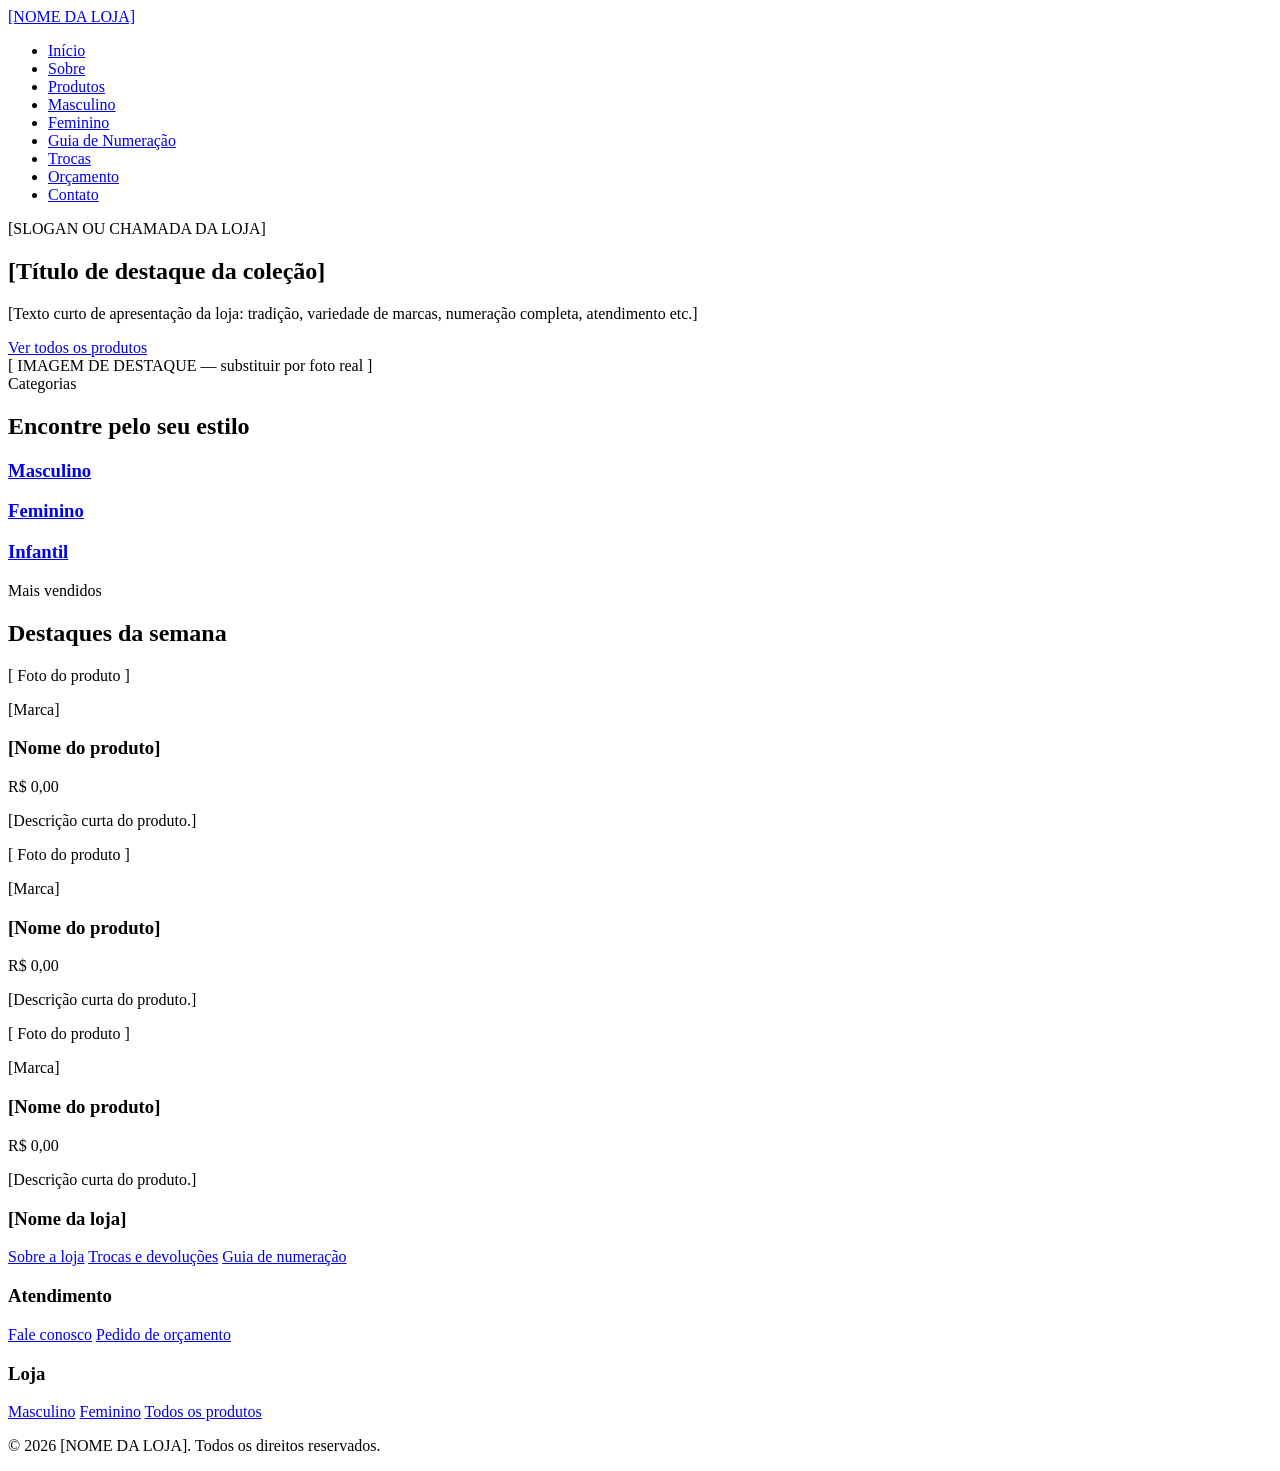
==== index.html @ acfb361a "Add files via upload" ====
<!DOCTYPE html>
<html lang="pt-BR">
<head>
  <meta charset="UTF-8">
  <meta name="viewport" content="width=device-width, initial-scale=1.0">
  <title>[NOME DA LOJA] — Tênis Online</title>
  <meta name="description" content="[NOME DA LOJA]: tênis masculinos, femininos e infantis das melhores marcas.">
  <link rel="stylesheet" href="css/style.css">
</head>
<body>

  <header>
    <div class="header-conteudo">
      <a href="index.html" class="logo">[NOME DA LOJA]</a>
      <nav aria-label="Navegação principal">
        <ul>
          <li><a href="index.html" aria-current="page">Início</a></li>
          <li><a href="sobre.html">Sobre</a></li>
          <li><a href="produtos.html">Produtos</a></li>
          <li><a href="masculino.html">Masculino</a></li>
          <li><a href="feminino.html">Feminino</a></li>
          <li><a href="guia-de-numeracao.html">Guia de Numeração</a></li>
          <li><a href="trocas-e-devolucoes.html">Trocas</a></li>
          <li><a href="orcamento.html">Orçamento</a></li>
          <li><a href="contato.html">Contato</a></li>
        </ul>
      </nav>
    </div>
  </header>

  <main>

    <section class="hero" aria-labelledby="titulo-hero">
      <div>
        <span class="eyebrow">[SLOGAN OU CHAMADA DA LOJA]</span>
        <h1 id="titulo-hero">[Título de destaque da coleção]</h1>
        <p>[Texto curto de apresentação da loja: tradição, variedade de marcas,
          numeração completa, atendimento etc.]</p>
        <a href="produtos.html" class="btn btn-primario">Ver todos os produtos</a>
      </div>
      <div class="imagem-placeholder" role="img" aria-label="Foto de destaque de um tênis da coleção atual">
        [ IMAGEM DE DESTAQUE — substituir por foto real ]
      </div>
    </section>

    <section aria-labelledby="titulo-categorias">
      <span class="eyebrow">Categorias</span>
      <h2 id="titulo-categorias">Encontre pelo seu estilo</h2>
      <div class="grid-categorias">
        <a href="masculino.html" class="categoria-tile"><h3>Masculino</h3></a>
        <a href="feminino.html" class="categoria-tile"><h3>Feminino</h3></a>
        <a href="produtos.html" class="categoria-tile"><h3>Infantil</h3></a>
      </div>
    </section>

    <section aria-labelledby="titulo-destaques">
      <span class="eyebrow">Mais vendidos</span>
      <h2 id="titulo-destaques">Destaques da semana</h2>

      <div class="grid-produtos">
        <article class="card-produto">
          <div class="imagem-produto">[ Foto do produto ]</div>
          <div class="info-produto">
            <p class="marca">[Marca]</p>
            <h3>[Nome do produto]</h3>
            <p class="preco">R$ 0,00</p>
            <p>[Descrição curta do produto.]</p>
          </div>
        </article>

        <article class="card-produto">
          <div class="imagem-produto">[ Foto do produto ]</div>
          <div class="info-produto">
            <p class="marca">[Marca]</p>
            <h3>[Nome do produto]</h3>
            <p class="preco">R$ 0,00</p>
            <p>[Descrição curta do produto.]</p>
          </div>
        </article>

        <article class="card-produto">
          <div class="imagem-produto">[ Foto do produto ]</div>
          <div class="info-produto">
            <p class="marca">[Marca]</p>
            <h3>[Nome do produto]</h3>
            <p class="preco">R$ 0,00</p>
            <p>[Descrição curta do produto.]</p>
          </div>
        </article>
      </div>
    </section>

  </main>

  <footer>
    <div class="footer-conteudo">
      <div>
        <h3>[Nome da loja]</h3>
        <a href="sobre.html">Sobre a loja</a>
        <a href="trocas-e-devolucoes.html">Trocas e devoluções</a>
        <a href="guia-de-numeracao.html">Guia de numeração</a>
      </div>
      <div>
        <h3>Atendimento</h3>
        <a href="contato.html">Fale conosco</a>
        <a href="orcamento.html">Pedido de orçamento</a>
      </div>
      <div>
        <h3>Loja</h3>
        <a href="masculino.html">Masculino</a>
        <a href="feminino.html">Feminino</a>
        <a href="produtos.html">Todos os produtos</a>
      </div>
    </div>
    <p class="footer-copy">&copy; 2026 [NOME DA LOJA]. Todos os direitos reservados.</p>
  </footer>

</body>
</html>
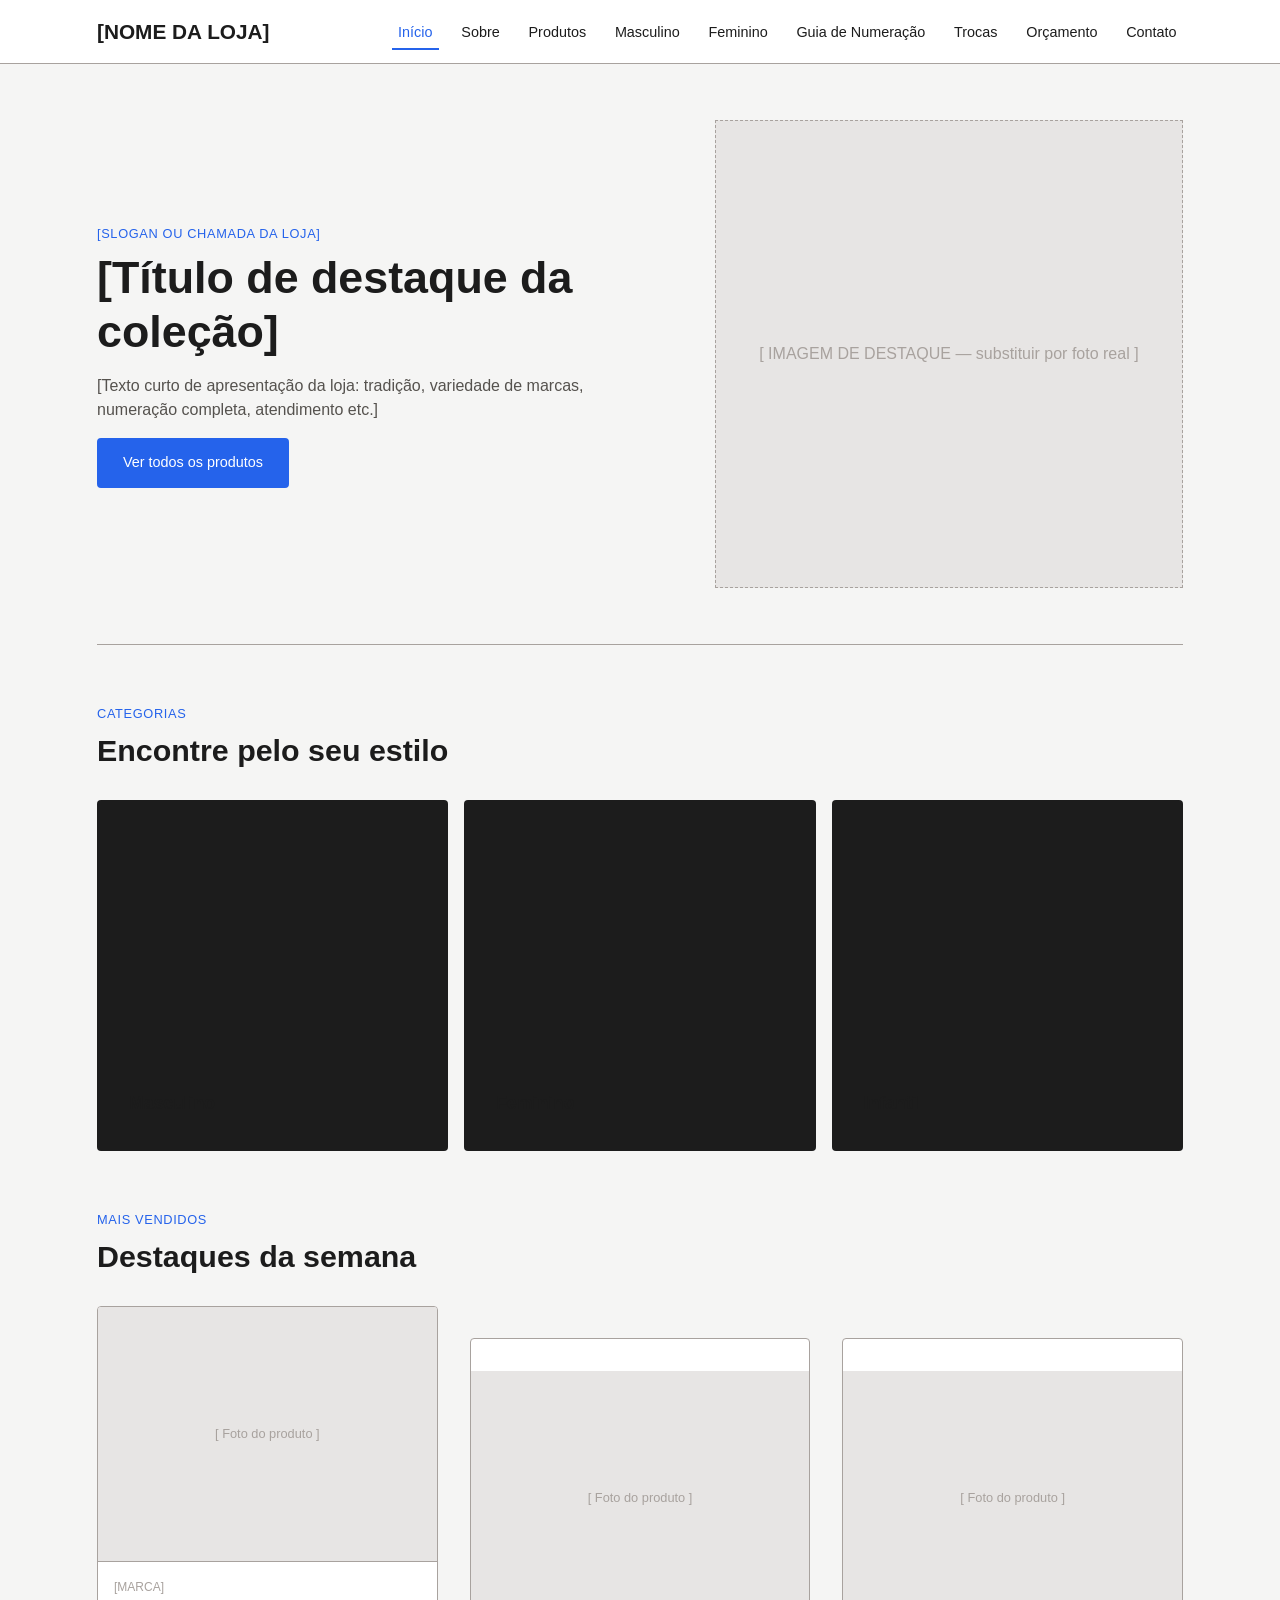
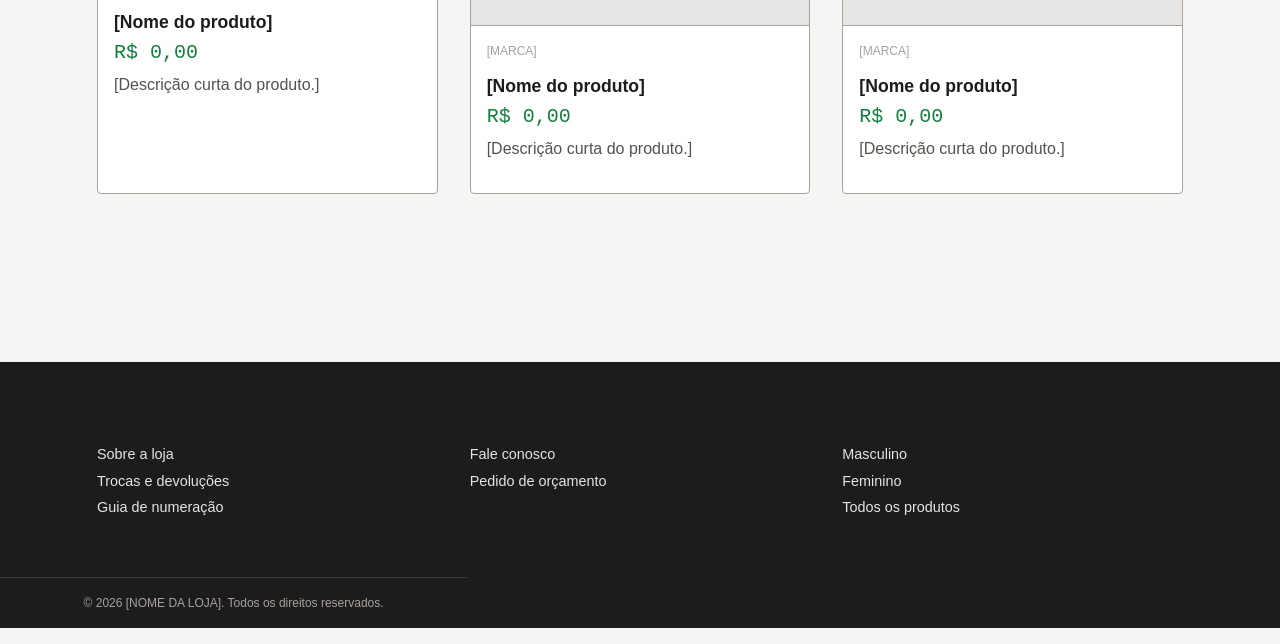
==== commit 2c4cf925: "Update index.html" ====
--- a/index.html
+++ b/index.html
@@ -4,8 +4,8 @@
   <meta charset="UTF-8">
   <meta name="viewport" content="width=device-width, initial-scale=1.0">
   <title>[NOME DA LOJA] — Tênis Online</title>
-  <meta name="description" content="[NOME DA LOJA]: tênis masculinos, femininos e infantis das melhores marcas.">
-  <link rel="stylesheet" href="css/style.css">
+  <meta name="description" content="[NOME DA LOJ]: tênis masculinos, femininos e infantis das melhores marcas.">
+  <link rel="stylesheet" href="style.css">
 </head>
 <body>
 
--- a/style.css
+++ b/style.css
@@ -0,0 +1,477 @@
+/* ============================================================
+   style.css — CSS único e principal do site
+   Substitua as variáveis de cor/fonte em :root pela identidade
+   visual real da loja. O restante do arquivo não precisa mudar.
+
+   Organização:
+   1. Reset/base
+   2. Variáveis (EDITAR AQUI a identidade visual)
+   3. Layout global (header, nav, main, footer)
+   4. Tipografia
+   5. Componentes (botões, cards, tabelas, formulários, mídia)
+   6. Utilitários
+   7. Responsividade
+   ============================================================ */
+
+/* ------------------------------------------------------------
+   1. RESET / BASE
+   ------------------------------------------------------------ */
+*, *::before, *::after {
+  box-sizing: border-box;
+  margin: 0;
+  padding: 0;
+}
+
+img, video {
+  max-width: 100%;
+  display: block;
+}
+
+a {
+  color: inherit;
+  text-decoration: none;
+}
+
+ul {
+  list-style: none;
+}
+
+button {
+  font: inherit;
+  cursor: pointer;
+}
+
+/* ------------------------------------------------------------
+   2. VARIÁVEIS — troque pela identidade visual real da loja
+   ------------------------------------------------------------ */
+:root {
+  /* Paleta (placeholder neutro — substituir) */
+  --cor-fundo: #F5F5F4;
+  --cor-fundo-alt: #E7E5E4;
+  --cor-texto: #1C1C1C;
+  --cor-texto-suave: #55524E;
+  --cor-borda: #A8A29E;
+  --cor-primaria: #2563EB;
+  --cor-primaria-escura: #1D4ED8;
+  --cor-sucesso: #15803D;
+  --cor-branco: #FFFFFF;
+
+  /* Tipografia (placeholder — substituir pela fonte da marca) */
+  --fonte-titulo: Arial, Helvetica, sans-serif;
+  --fonte-corpo: Arial, Helvetica, sans-serif;
+  --fonte-mono: "Courier New", monospace;
+
+  /* Espaçamento */
+  --espaco-xs: 0.5rem;
+  --espaco-sm: 1rem;
+  --espaco-md: 2rem;
+  --espaco-lg: 3.5rem;
+
+  /* Layout */
+  --largura-maxima: 1150px;
+  --raio-borda: 4px;
+}
+
+/* ------------------------------------------------------------
+   3. LAYOUT GLOBAL
+   ------------------------------------------------------------ */
+body {
+  font-family: var(--fonte-corpo);
+  background-color: var(--cor-fundo);
+  color: var(--cor-texto);
+  line-height: 1.5;
+}
+
+header {
+  background-color: var(--cor-branco);
+  border-bottom: 1px solid var(--cor-borda);
+}
+
+.header-conteudo {
+  max-width: var(--largura-maxima);
+  margin: 0 auto;
+  display: flex;
+  align-items: center;
+  justify-content: space-between;
+  padding: var(--espaco-sm) var(--espaco-md);
+  flex-wrap: wrap;
+  gap: var(--espaco-sm);
+}
+
+.logo {
+  font-family: var(--fonte-titulo);
+  font-weight: bold;
+  font-size: 1.3rem;
+}
+
+nav ul {
+  display: flex;
+  gap: var(--espaco-sm);
+  flex-wrap: wrap;
+}
+
+nav a {
+  font-size: 0.9rem;
+  padding: var(--espaco-xs) 0.4rem;
+  border-bottom: 2px solid transparent;
+}
+
+nav a:hover,
+nav a:focus-visible,
+nav a[aria-current="page"] {
+  border-bottom-color: var(--cor-primaria);
+  color: var(--cor-primaria);
+}
+
+main {
+  max-width: var(--largura-maxima);
+  margin: 0 auto;
+  padding: var(--espaco-lg) var(--espaco-md);
+}
+
+footer {
+  background-color: var(--cor-texto);
+  color: var(--cor-fundo-alt);
+  margin-top: var(--espaco-lg);
+}
+
+.footer-conteudo {
+  max-width: var(--largura-maxima);
+  margin: 0 auto;
+  padding: var(--espaco-lg) var(--espaco-md);
+  display: grid;
+  grid-template-columns: repeat(3, 1fr);
+  gap: var(--espaco-md);
+}
+
+.footer-conteudo h3 {
+  font-size: 0.85rem;
+  text-transform: uppercase;
+  margin-bottom: var(--espaco-xs);
+}
+
+.footer-conteudo a {
+  display: block;
+  font-size: 0.9rem;
+  padding: 0.15rem 0;
+  color: var(--cor-fundo-alt);
+}
+
+.footer-conteudo a:hover {
+  text-decoration: underline;
+}
+
+.footer-copy {
+  text-align: center;
+  font-size: 0.75rem;
+  padding: var(--espaco-sm);
+  border-top: 1px solid #3a3a3a;
+  color: var(--cor-borda);
+}
+
+/* ------------------------------------------------------------
+   4. TIPOGRAFIA
+   ------------------------------------------------------------ */
+h1, h2, h3 {
+  font-family: var(--fonte-titulo);
+  line-height: 1.2;
+  color: var(--cor-texto);
+}
+
+h1 { font-size: clamp(1.9rem, 4vw, 2.8rem); margin-bottom: var(--espaco-sm); }
+h2 { font-size: clamp(1.4rem, 3vw, 1.9rem); margin-bottom: var(--espaco-md); }
+h3 { font-size: 1.1rem; margin-bottom: 0.3rem; }
+
+p {
+  color: var(--cor-texto-suave);
+  max-width: 70ch;
+  margin-bottom: var(--espaco-sm);
+}
+
+.eyebrow {
+  text-transform: uppercase;
+  font-size: 0.8rem;
+  letter-spacing: 0.05em;
+  color: var(--cor-primaria);
+  display: inline-block;
+  margin-bottom: var(--espaco-xs);
+}
+
+/* ------------------------------------------------------------
+   5. COMPONENTES
+   ------------------------------------------------------------ */
+
+/* Botões */
+.btn {
+  display: inline-block;
+  font-size: 0.9rem;
+  padding: 0.75rem 1.5rem;
+  border: 2px solid var(--cor-texto);
+  border-radius: var(--raio-borda);
+  background-color: transparent;
+  color: var(--cor-texto);
+}
+
+.btn:hover, .btn:focus-visible {
+  background-color: var(--cor-texto);
+  color: var(--cor-branco);
+}
+
+.btn-primario {
+  background-color: var(--cor-primaria);
+  border-color: var(--cor-primaria);
+  color: var(--cor-branco);
+}
+
+.btn-primario:hover, .btn-primario:focus-visible {
+  background-color: var(--cor-primaria-escura);
+  border-color: var(--cor-primaria-escura);
+}
+
+/* Card de produto */
+.card-produto {
+  background-color: var(--cor-branco);
+  border: 1px solid var(--cor-borda);
+  border-radius: var(--raio-borda);
+  overflow: hidden;
+  display: flex;
+  flex-direction: column;
+}
+
+.card-produto .imagem-produto {
+  aspect-ratio: 4 / 3;
+  background-color: var(--cor-fundo-alt);
+  display: flex;
+  align-items: center;
+  justify-content: center;
+  color: var(--cor-borda);
+  font-size: 0.8rem;
+  text-align: center;
+  padding: var(--espaco-sm);
+}
+
+.card-produto .info-produto {
+  padding: var(--espaco-sm);
+  border-top: 1px solid var(--cor-borda);
+}
+
+.card-produto .marca {
+  font-size: 0.75rem;
+  text-transform: uppercase;
+  color: var(--cor-borda);
+}
+
+.card-produto .preco {
+  font-family: var(--fonte-mono);
+  font-size: 1.25rem;
+  color: var(--cor-sucesso);
+  margin: 0.3rem 0;
+}
+
+.grid-produtos {
+  display: grid;
+  grid-template-columns: repeat(auto-fit, minmax(220px, 1fr));
+  gap: var(--espaco-md);
+  margin-top: var(--espaco-md);
+}
+
+/* Categorias em destaque */
+.grid-categorias {
+  display: grid;
+  grid-template-columns: repeat(3, 1fr);
+  gap: var(--espaco-sm);
+  margin-top: var(--espaco-md);
+}
+
+.categoria-tile {
+  background-color: var(--cor-texto);
+  color: var(--cor-branco);
+  aspect-ratio: 1;
+  display: flex;
+  align-items: flex-end;
+  padding: var(--espaco-md);
+  border-radius: var(--raio-borda);
+}
+
+.categoria-tile:hover {
+  opacity: 0.9;
+}
+
+/* Hero */
+.hero {
+  display: grid;
+  grid-template-columns: 1.2fr 1fr;
+  gap: var(--espaco-lg);
+  align-items: center;
+  padding-bottom: var(--espaco-lg);
+  border-bottom: 1px solid var(--cor-borda);
+}
+
+.imagem-placeholder {
+  background-color: var(--cor-fundo-alt);
+  border: 1px dashed var(--cor-borda);
+  aspect-ratio: 1;
+  display: flex;
+  align-items: center;
+  justify-content: center;
+  color: var(--cor-borda);
+  text-align: center;
+  padding: var(--espaco-md);
+}
+
+/* Tabelas */
+table {
+  width: 100%;
+  border-collapse: collapse;
+  margin-top: var(--espaco-md);
+  font-size: 0.95rem;
+}
+
+caption {
+  text-align: left;
+  text-transform: uppercase;
+  font-size: 0.8rem;
+  color: var(--cor-borda);
+  margin-bottom: var(--espaco-xs);
+}
+
+th, td {
+  text-align: left;
+  padding: 0.7rem 0.9rem;
+  border-bottom: 1px solid var(--cor-borda);
+}
+
+th {
+  text-transform: uppercase;
+  font-size: 0.75rem;
+  background-color: var(--cor-fundo-alt);
+}
+
+tbody tr:hover {
+  background-color: var(--cor-fundo-alt);
+}
+
+/* Formulários */
+form {
+  max-width: 620px;
+  margin-top: var(--espaco-md);
+  display: flex;
+  flex-direction: column;
+  gap: var(--espaco-sm);
+}
+
+fieldset {
+  border: 1px solid var(--cor-borda);
+  border-radius: var(--raio-borda);
+  padding: var(--espaco-md);
+}
+
+legend {
+  text-transform: uppercase;
+  font-size: 0.8rem;
+  padding: 0 var(--espaco-xs);
+  color: var(--cor-primaria);
+}
+
+.campo {
+  display: flex;
+  flex-direction: column;
+  gap: 0.3rem;
+  margin-bottom: var(--espaco-sm);
+}
+
+label {
+  font-size: 0.85rem;
+  font-weight: bold;
+}
+
+input, select, textarea {
+  font-family: var(--fonte-corpo);
+  font-size: 1rem;
+  padding: 0.65rem 0.85rem;
+  border: 1px solid var(--cor-borda);
+  border-radius: var(--raio-borda);
+  background-color: var(--cor-branco);
+  color: var(--cor-texto);
+}
+
+input:focus-visible, select:focus-visible, textarea:focus-visible {
+  outline: 2px solid var(--cor-primaria);
+  outline-offset: 1px;
+}
+
+input:invalid:not(:placeholder-shown) {
+  border-color: #B91C1C;
+}
+
+textarea {
+  resize: vertical;
+  min-height: 120px;
+}
+
+small.ajuda {
+  font-size: 0.75rem;
+  color: var(--cor-borda);
+}
+
+/* Mídia (áudio/vídeo) */
+.midia-wrapper {
+  margin: var(--espaco-md) 0;
+  border: 1px solid var(--cor-borda);
+  padding: var(--espaco-sm);
+  border-radius: var(--raio-borda);
+  background-color: var(--cor-fundo-alt);
+}
+
+.midia-wrapper figcaption {
+  font-size: 0.75rem;
+  color: var(--cor-texto-suave);
+  margin-top: var(--espaco-xs);
+}
+
+audio {
+  width: 100%;
+}
+
+/* Seções / artigos */
+section {
+  margin-bottom: var(--espaco-lg);
+}
+
+article + article {
+  margin-top: var(--espaco-md);
+  padding-top: var(--espaco-md);
+  border-top: 1px solid var(--cor-borda);
+}
+
+/* ------------------------------------------------------------
+   6. UTILITÁRIOS
+   ------------------------------------------------------------ */
+.text-primaria { color: var(--cor-primaria); }
+
+.sr-only {
+  position: absolute;
+  width: 1px;
+  height: 1px;
+  overflow: hidden;
+  clip: rect(0, 0, 0, 0);
+  white-space: nowrap;
+}
+
+/* ------------------------------------------------------------
+   7. RESPONSIVIDADE
+   ------------------------------------------------------------ */
+@media (max-width: 900px) {
+  .hero { grid-template-columns: 1fr; }
+  .footer-conteudo { grid-template-columns: 1fr 1fr; }
+}
+
+@media (max-width: 640px) {
+  .header-conteudo { flex-direction: column; align-items: flex-start; }
+  .grid-categorias { grid-template-columns: 1fr; }
+  .footer-conteudo { grid-template-columns: 1fr; text-align: center; }
+}
+
+@media (prefers-reduced-motion: reduce) {
+  * { transition: none !important; }
+}
